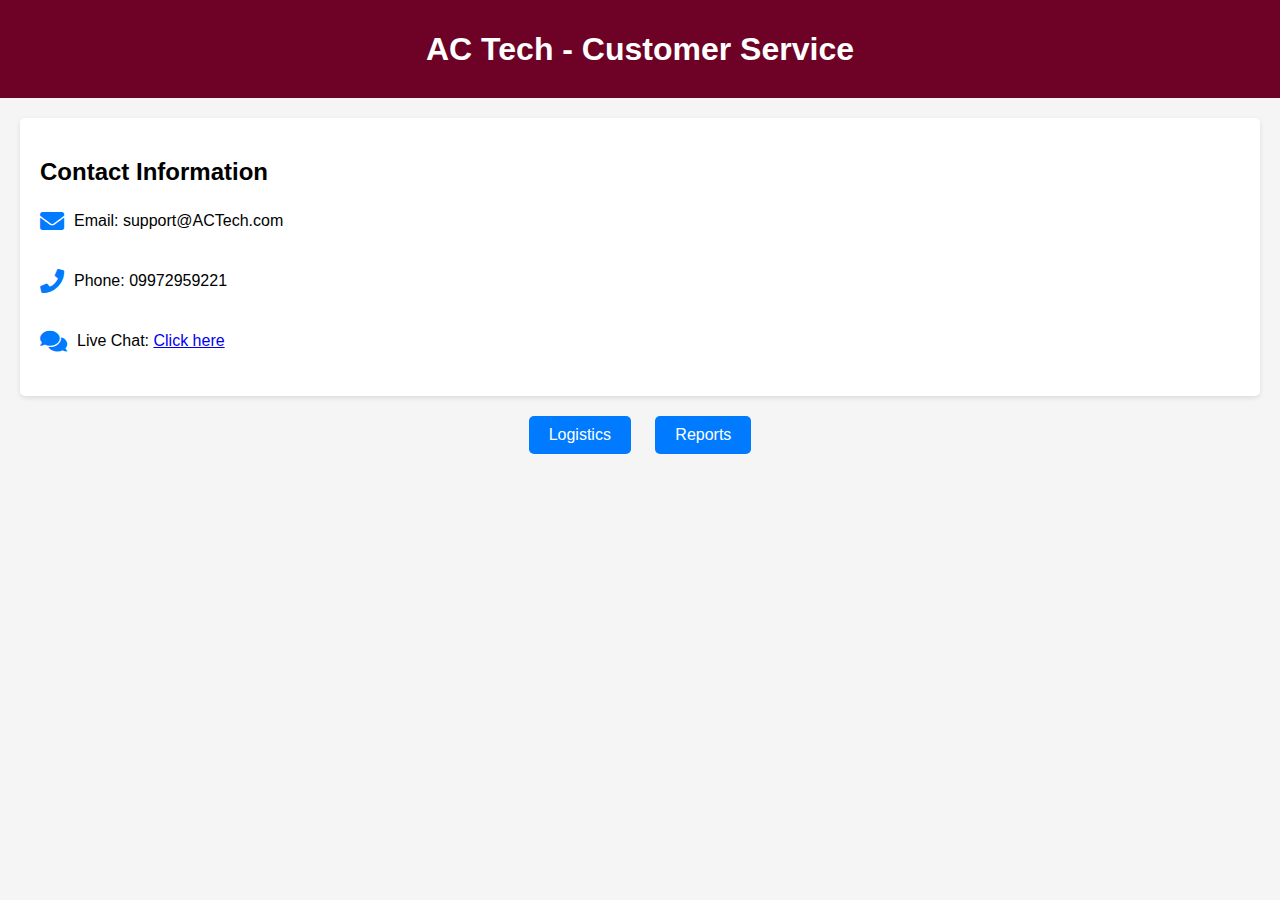
==== .vscode/customerservices.html @ 5ea75a60 "change" ====
<!DOCTYPE html>
<html lang="en">
<head>
    <meta charset="UTF-8">
    <meta name="viewport" content="width=device-width, initial-scale=1.0">
    <title>AC Tech - Customer Service</title>
    <link rel="stylesheet" href="https://cdnjs.cloudflare.com/ajax/libs/font-awesome/5.15.4/css/all.min.css"> <!-- Font Awesome for icons -->
    <style>
        /* CSS styles */
        body {
            font-family: Arial, sans-serif;
            margin: 0;
            padding: 0;
            background-color: #f5f5f5;
        }

        header {
            background-color: #6e0226;
            color: #fff;
            padding: 10px;
            text-align: center;
        }

        main {
            padding: 20px;
        }

        h1 {
            margin-bottom: 20px;
        }

        .contact-info {
            background-color: #fff;
            border-radius: 5px;
            box-shadow: 0 2px 5px rgba(0, 0, 0, 0.1);
            padding: 20px;
            margin-bottom: 20px;
        }

        .contact-info h2 {
            margin-bottom: 10px;
        }

        .contact-method {
            display: flex;
            align-items: center;
            margin-bottom: 10px;
        }

        .contact-method i {
            margin-right: 10px;
            font-size: 24px;
            color: #007bff;
        }

        /* Middle Buttons */
        .middle-buttons {
            text-align: center;
            margin-bottom: 20px;
        }

        .middle-buttons button {
            margin: 0 10px;
            padding: 10px 20px;
            background-color: #007bff;
            color: #fff;
            border: none;
            border-radius: 5px;
            cursor: pointer;
            font-size: 16px;
            transition: background-color 0.3s ease;
        }

        .middle-buttons button:hover {
            background-color: #0056b3;
        }
    </style>
</head>
<body>
    <!-- Header Section -->
    <header>
        <h1>AC Tech - Customer Service</h1>
    </header>

    <!-- Main Content Section -->
    <main>
        <!-- Contact Information -->
        <div class="contact-info">
            <h2>Contact Information</h2>
            <div class="contact-method">
                <i class="fas fa-envelope"></i>
                <p>Email: support@ACTech.com</p>
            </div>
            <div class="contact-method">
                <i class="fas fa-phone"></i>
                <p>Phone: 09972959221</p>
            </div>
            <div class="contact-method">
                <i class="fas fa-comments"></i>
                <p>Live Chat: <a href="#">Click here</a></p>
            </div>
        </div>

        <!-- Middle Buttons -->
        <div class="middle-buttons">
            <button onclick="redirectToLogistics()">Logistics</button>
            <button onclick="redirectToReports()">Reports</button>
        </div>
    </main>

    <script>
        function redirectToLogistics() {
            // Redirect to logistics page
            window.location.href = "logistics.html";
        }

        function redirectToReports() {
            // Redirect to reports page
            window.location.href = "reports.html";
        }
    </script>
</body>
</html>
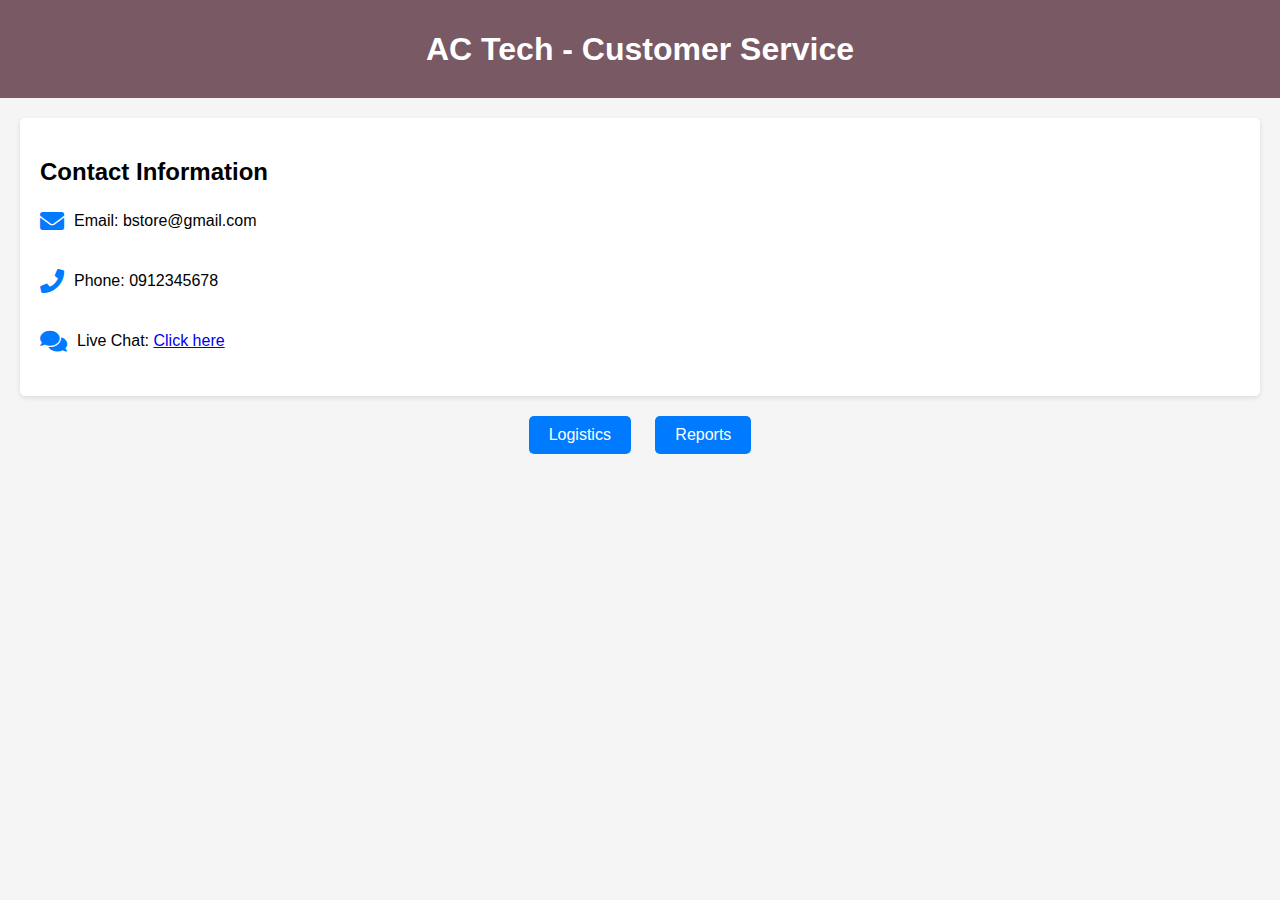
==== commit fcc97a18: "added something" ====
--- a/.vscode/customerservices.html
+++ b/.vscode/customerservices.html
@@ -3,10 +3,10 @@
 <head>
     <meta charset="UTF-8">
     <meta name="viewport" content="width=device-width, initial-scale=1.0">
-    <title>AC Tech - Customer Service</title>
+    <title>BS Customer Service</title>
     <link rel="stylesheet" href="https://cdnjs.cloudflare.com/ajax/libs/font-awesome/5.15.4/css/all.min.css"> <!-- Font Awesome for icons -->
     <style>
-        /* CSS styles */
+      
         body {
             font-family: Arial, sans-serif;
             margin: 0;
@@ -15,7 +15,7 @@
         }
 
         header {
-            background-color: #6e0226;
+            background-color: #795963;
             color: #fff;
             padding: 10px;
             text-align: center;
@@ -53,7 +53,7 @@
             color: #007bff;
         }
 
-        /* Middle Buttons */
+       
         .middle-buttons {
             text-align: center;
             margin-bottom: 20px;
@@ -77,23 +77,23 @@
     </style>
 </head>
 <body>
-    <!-- Header Section -->
+  
     <header>
         <h1>AC Tech - Customer Service</h1>
     </header>
 
-    <!-- Main Content Section -->
+   
     <main>
-        <!-- Contact Information -->
+       
         <div class="contact-info">
             <h2>Contact Information</h2>
             <div class="contact-method">
                 <i class="fas fa-envelope"></i>
-                <p>Email: support@ACTech.com</p>
+                <p>Email: bstore@gmail.com</p>
             </div>
             <div class="contact-method">
                 <i class="fas fa-phone"></i>
-                <p>Phone: 09972959221</p>
+                <p>Phone: 0912345678</p>
             </div>
             <div class="contact-method">
                 <i class="fas fa-comments"></i>
@@ -101,7 +101,7 @@
             </div>
         </div>
 
-        <!-- Middle Buttons -->
+       
         <div class="middle-buttons">
             <button onclick="redirectToLogistics()">Logistics</button>
             <button onclick="redirectToReports()">Reports</button>
@@ -110,13 +110,13 @@
 
     <script>
         function redirectToLogistics() {
-            // Redirect to logistics page
+            
             window.location.href = "logistics.html";
         }
 
         function redirectToReports() {
-            // Redirect to reports page
-            window.location.href = "reports.html";
+           
+            window.location.href = "report.html";
         }
     </script>
 </body>
